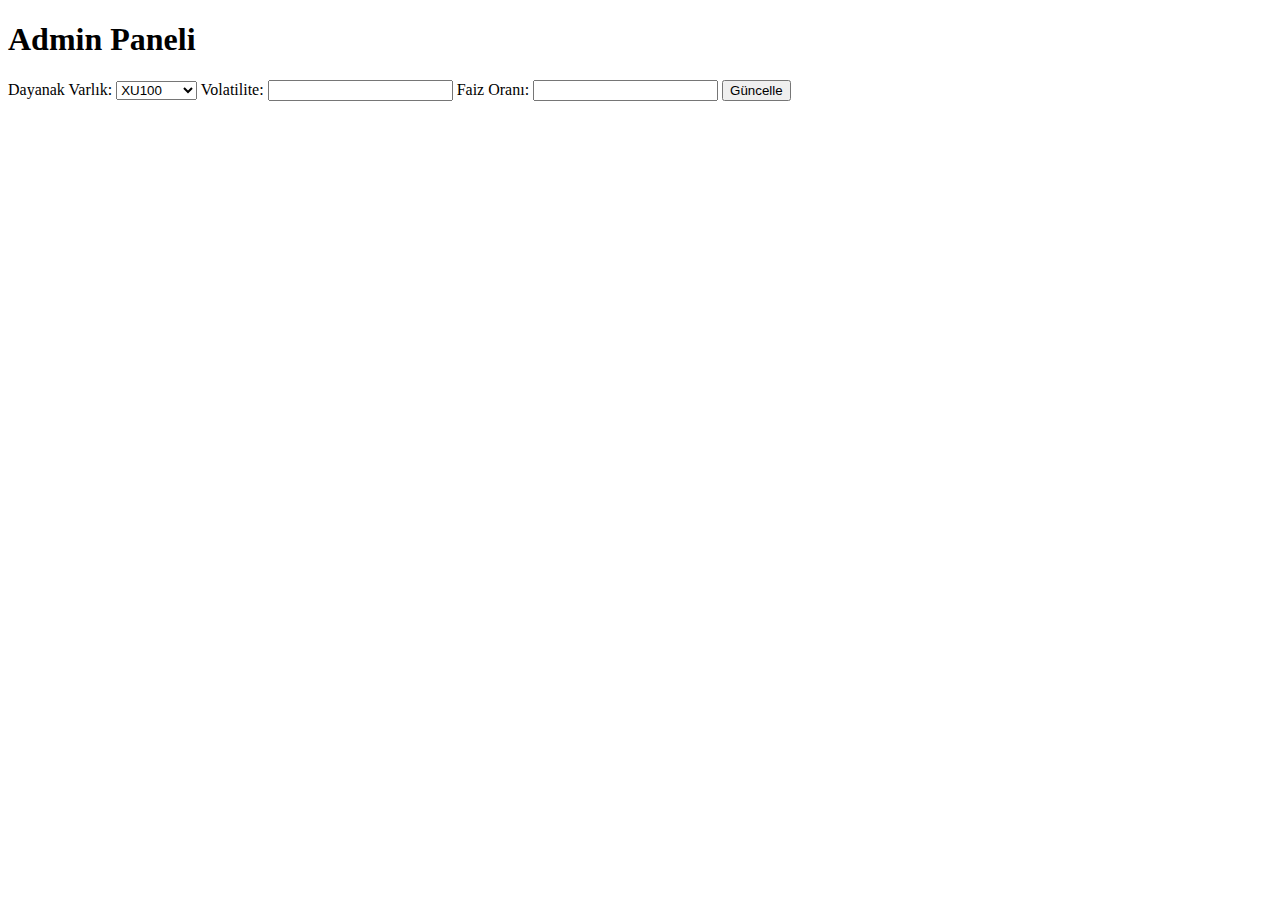
==== admin.html @ 9538d926 "Add files via upload" ====
<!DOCTYPE html>
<html>
<head>
    <title>Admin Paneli</title>
</head>
<body>
    <h1>Admin Paneli</h1>
    <label>Dayanak Varlık:</label>
    <select id="asset">
        <option value="XU100">XU100</option>
        <option value="USDTRY">USD/TRY</option>
        <option value="EURTRY">EUR/TRY</option>
        <option value="SP500">S&P 500</option>
        <option value="GOLD">Altın</option>
    </select>
    <label>Volatilite:</label>
    <input type="number" step="0.01" id="volatility">
    <label>Faiz Oranı:</label>
    <input type="number" step="0.01" id="interest_rate">
    <button onclick="updateParameters()">Güncelle</button>

    <script>
        function updateParameters() {
            const requestData = {
                asset: document.getElementById("asset").value,
                volatility: parseFloat(document.getElementById("volatility").value),
                interest_rate: parseFloat(document.getElementById("interest_rate").value)
            };

            fetch("http://127.0.0.1:8000/update_parameters", {
                method: "POST",
                headers: { "Content-Type": "application/json" },
                body: JSON.stringify(requestData)
            });
        }
    </script>
</body>
</html>
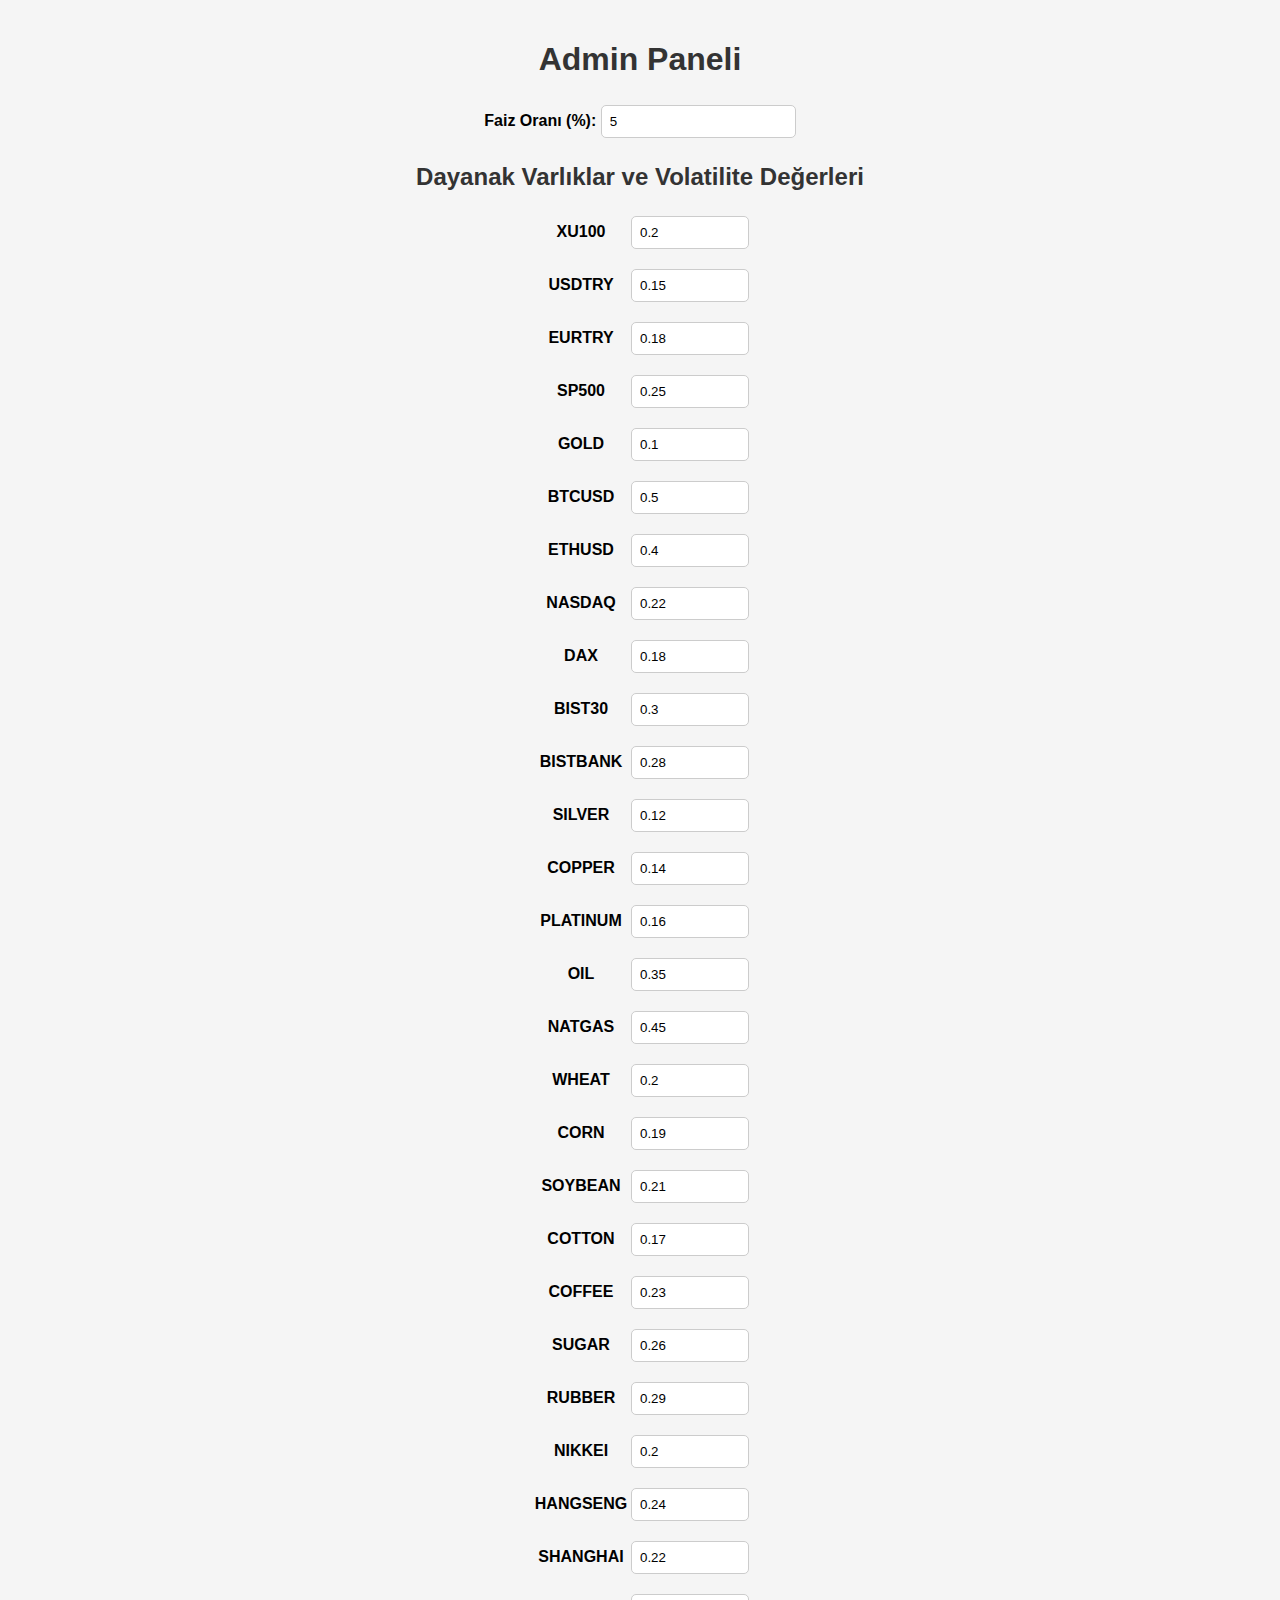
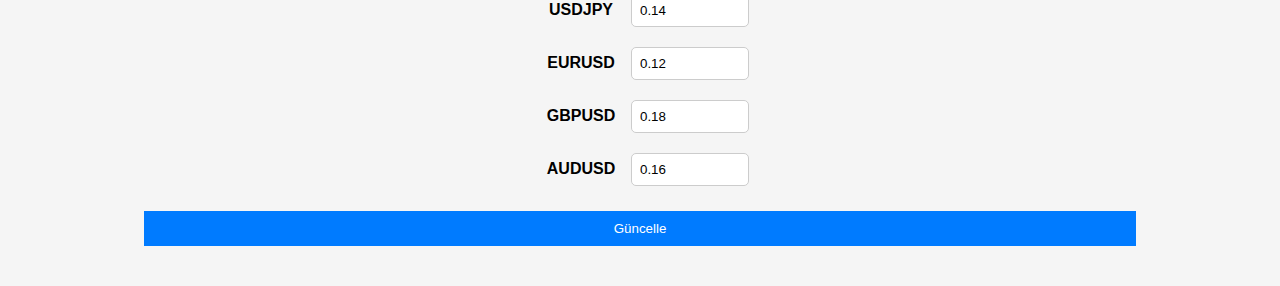
==== commit 22b7f2eb: "Add files via upload" ====
--- a/admin.html
+++ b/admin.html
@@ -1,38 +1,116 @@
 <!DOCTYPE html>
-<html>
+<html lang="tr">
 <head>
-    <title>Admin Paneli</title>
+    <meta charset="UTF-8">
+    <meta name="viewport" content="width=device-width, initial-scale=1.0">
+    <title>Admin Paneli - Volatilite ve Faiz Güncelleme</title>
+    <link rel="stylesheet" href="style.css">
 </head>
 <body>
+
     <h1>Admin Paneli</h1>
-    <label>Dayanak Varlık:</label>
-    <select id="asset">
-        <option value="XU100">XU100</option>
-        <option value="USDTRY">USD/TRY</option>
-        <option value="EURTRY">EUR/TRY</option>
-        <option value="SP500">S&P 500</option>
-        <option value="GOLD">Altın</option>
-    </select>
-    <label>Volatilite:</label>
-    <input type="number" step="0.01" id="volatility">
-    <label>Faiz Oranı:</label>
-    <input type="number" step="0.01" id="interest_rate">
+
+    <!-- Faiz Oranı Girişi -->
+    <label for="interest_rate">Faiz Oranı (%):</label>
+    <input type="number" step="0.01" id="interest_rate" placeholder="Örn: 5.0" />
+
+    <h2>Dayanak Varlıklar ve Volatilite Değerleri</h2>
+
+    <!-- Dayanak Varlıklar ve Volatilite Listesi -->
+    <div id="assets_list"></div>
+
     <button onclick="updateParameters()">Güncelle</button>
 
+    <div id="message"></div>
+
     <script>
+        // Varsayılan veriler
+        const optionData = JSON.parse(localStorage.getItem("optionData")) || {
+            interest_rate: 5.0,
+            assets: {
+                "XU100": 0.20,
+                "USDTRY": 0.15,
+                "EURTRY": 0.18,
+                "SP500": 0.25,
+                "GOLD": 0.10,
+                "BTCUSD": 0.50,
+                "ETHUSD": 0.40,
+                "NASDAQ": 0.22,
+                "DAX": 0.18,
+                "BIST30": 0.30,
+                "BISTBANK": 0.28,
+                "SILVER": 0.12,
+                "COPPER": 0.14,
+                "PLATINUM": 0.16,
+                "OIL": 0.35,
+                "NATGAS": 0.45,
+                "WHEAT": 0.20,
+                "CORN": 0.19,
+                "SOYBEAN": 0.21,
+                "COTTON": 0.17,
+                "COFFEE": 0.23,
+                "SUGAR": 0.26,
+                "RUBBER": 0.29,
+                "NIKKEI": 0.20,
+                "HANGSENG": 0.24,
+                "SHANGHAI": 0.22,
+                "USDJPY": 0.14,
+                "EURUSD": 0.12,
+                "GBPUSD": 0.18,
+                "AUDUSD": 0.16
+            }
+        };
+
+        // HTML'e volatilite giriş alanlarını ekleyelim
+        function loadAssets() {
+            document.getElementById("interest_rate").value = optionData.interest_rate;
+
+            const assetsDiv = document.getElementById("assets_list");
+            assetsDiv.innerHTML = "";
+
+            for (let asset in optionData.assets) {
+                const assetRow = document.createElement("div");
+                assetRow.style.marginBottom = "10px";
+
+                const label = document.createElement("label");
+                label.innerText = asset;
+                label.style.display = "inline-block";
+                label.style.width = "100px";
+                label.style.fontWeight = "bold";
+
+                const input = document.createElement("input");
+                input.type = "number";
+                input.step = "0.01";
+                input.value = optionData.assets[asset];
+                input.id = `volatility_${asset}`;
+                input.style.width = "100px";
+
+                assetRow.appendChild(label);
+                assetRow.appendChild(input);
+                assetsDiv.appendChild(assetRow);
+            }
+        }
+
+        // Güncelleme butonuna basıldığında
         function updateParameters() {
-            const requestData = {
-                asset: document.getElementById("asset").value,
-                volatility: parseFloat(document.getElementById("volatility").value),
-                interest_rate: parseFloat(document.getElementById("interest_rate").value)
-            };
+            const newInterestRate = parseFloat(document.getElementById("interest_rate").value);
+            optionData.interest_rate = newInterestRate;
 
-            fetch("http://127.0.0.1:8000/update_parameters", {
-                method: "POST",
-                headers: { "Content-Type": "application/json" },
-                body: JSON.stringify(requestData)
-            });
+            for (let asset in optionData.assets) {
+                const newVolatility = parseFloat(document.getElementById(`volatility_${asset}`).value);
+                optionData.assets[asset] = newVolatility;
+            }
+
+            // Tarayıcıda sakla
+            localStorage.setItem("optionData", JSON.stringify(optionData));
+
+            document.getElementById("message").innerText = "Güncelleme Başarılı!";
+            document.getElementById("message").style.color = "green";
         }
+
+        // Sayfa açıldığında verileri yükle
+        window.onload = loadAssets;
     </script>
+
 </body>
 </html>
--- a/style.css
+++ b/style.css
@@ -0,0 +1,50 @@
+/* Genel Stil */
+body {
+    font-family: Arial, sans-serif;
+    background-color: #f5f5f5;
+    margin: 0;
+    padding: 20px;
+    text-align: center;
+}
+
+/* Sayfa Başlıkları */
+h1, h2 {
+    color: #333;
+}
+
+/* Form Alanları */
+label {
+    font-weight: bold;
+    display: inline-block;
+    margin-top: 10px;
+}
+
+input {
+    padding: 8px;
+    margin: 5px 0;
+    border: 1px solid #ccc;
+    border-radius: 5px;
+}
+
+/* Butonlar */
+button {
+    width: 80%;
+    padding: 10px;
+    background-color: #007BFF;
+    color: white;
+    border: none;
+    cursor: pointer;
+    margin-top: 10px;
+}
+
+button:hover {
+    background-color: #0056b3;
+}
+
+/* Sonuç Bölümü */
+#message {
+    margin-top: 20px;
+    font-size: 18px;
+    font-weight: bold;
+    color: green;
+}
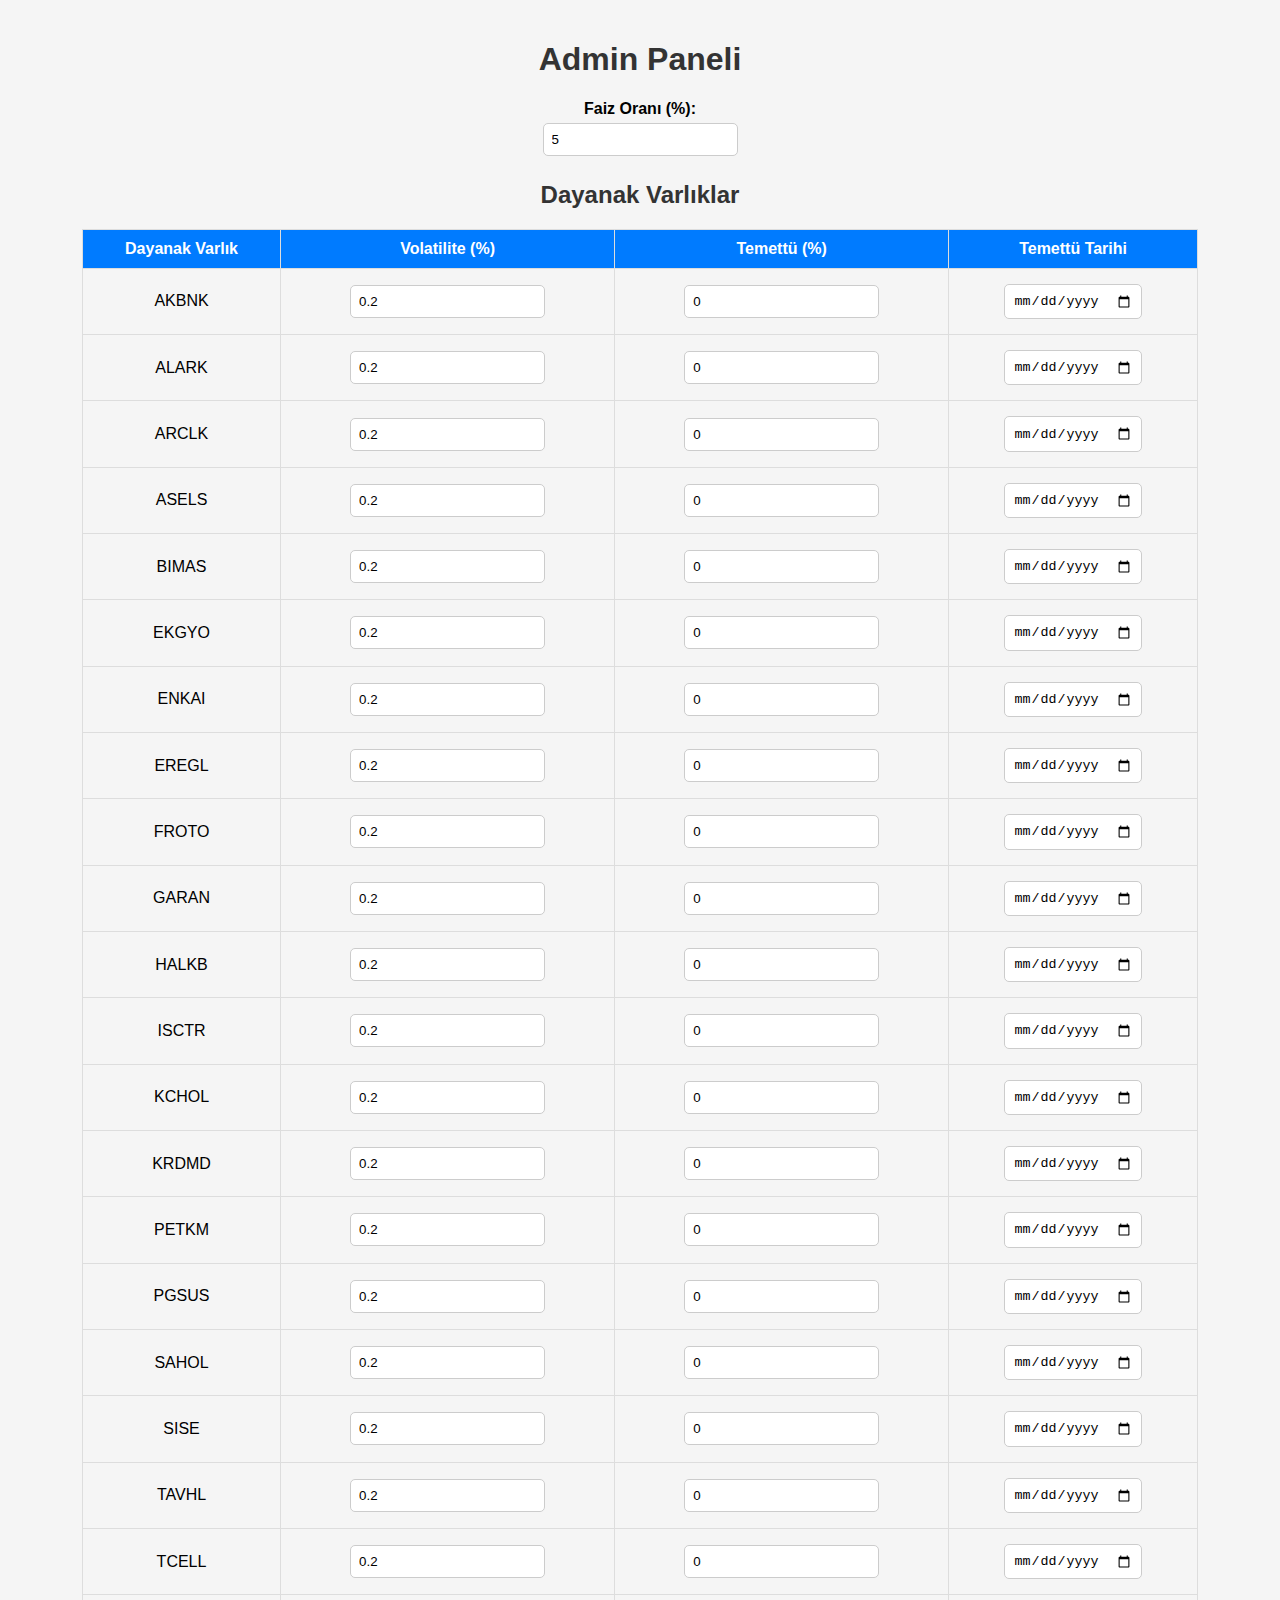
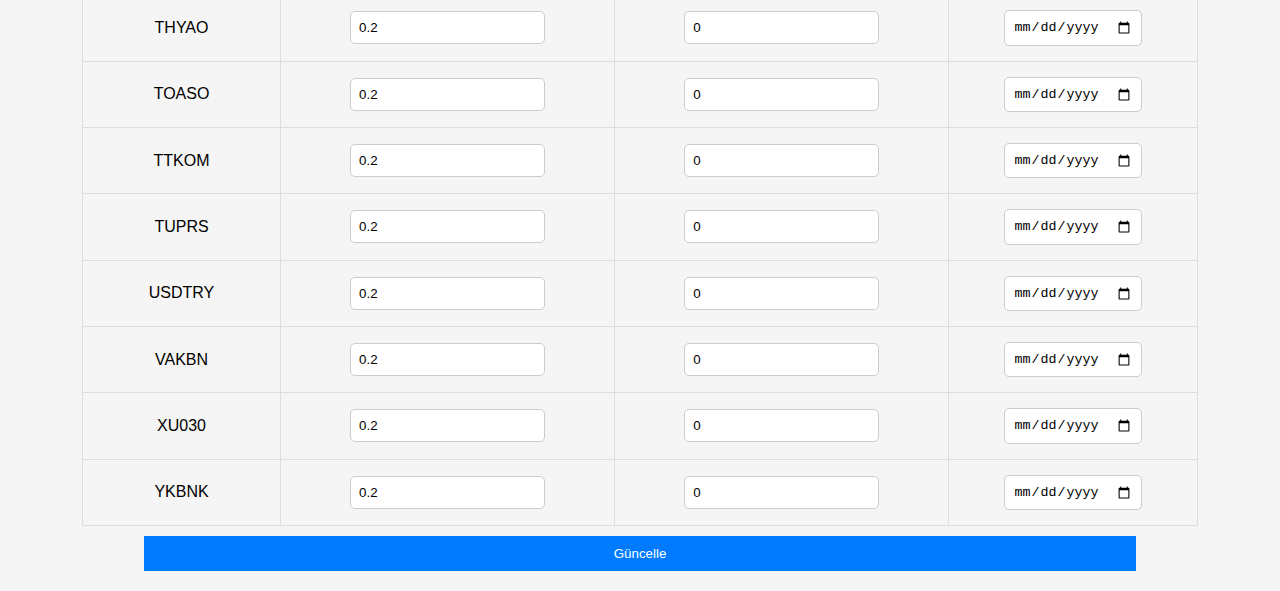
==== commit 5eeca93a: "Add files via upload" ====
--- a/admin.html
+++ b/admin.html
@@ -3,7 +3,7 @@
 <head>
     <meta charset="UTF-8">
     <meta name="viewport" content="width=device-width, initial-scale=1.0">
-    <title>Admin Paneli - Volatilite ve Faiz Güncelleme</title>
+    <title>Admin Paneli - Volatilite ve Temettü Güncelleme</title>
     <link rel="stylesheet" href="style.css">
 </head>
 <body>
@@ -14,92 +14,113 @@
     <label for="interest_rate">Faiz Oranı (%):</label>
     <input type="number" step="0.01" id="interest_rate" placeholder="Örn: 5.0" />
 
-    <h2>Dayanak Varlıklar ve Volatilite Değerleri</h2>
+    <h2>Dayanak Varlıklar</h2>
 
-    <!-- Dayanak Varlıklar ve Volatilite Listesi -->
-    <div id="assets_list"></div>
+    <!-- Dayanak Varlık Listesi -->
+    <table>
+        <thead>
+            <tr>
+                <th>Dayanak Varlık</th>
+                <th>Volatilite (%)</th>
+                <th>Temettü (%)</th>
+                <th>Temettü Tarihi</th>
+            </tr>
+        </thead>
+        <tbody id="assets_list"></tbody>
+    </table>
 
     <button onclick="updateParameters()">Güncelle</button>
 
     <div id="message"></div>
 
     <script>
-        // Varsayılan veriler
+        // Dayanak varlıklar listesi
+        const underlyingAssets = [
+            "AKBNK", "ALARK", "ARCLK", "ASELS", "BIMAS", "EKGYO", "ENKAI", "EREGL",
+            "FROTO", "GARAN", "HALKB", "ISCTR", "KCHOL", "KRDMD", "PETKM", "PGSUS",
+            "SAHOL", "SISE", "TAVHL", "TCELL", "THYAO", "TOASO", "TTKOM", "TUPRS",
+            "USDTRY", "VAKBN", "XU030", "YKBNK"
+        ];
+
+        // Varsayılan veriler (Eğer yoksa localStorage'dan al)
         const optionData = JSON.parse(localStorage.getItem("optionData")) || {
             interest_rate: 5.0,
-            assets: {
-                "XU100": 0.20,
-                "USDTRY": 0.15,
-                "EURTRY": 0.18,
-                "SP500": 0.25,
-                "GOLD": 0.10,
-                "BTCUSD": 0.50,
-                "ETHUSD": 0.40,
-                "NASDAQ": 0.22,
-                "DAX": 0.18,
-                "BIST30": 0.30,
-                "BISTBANK": 0.28,
-                "SILVER": 0.12,
-                "COPPER": 0.14,
-                "PLATINUM": 0.16,
-                "OIL": 0.35,
-                "NATGAS": 0.45,
-                "WHEAT": 0.20,
-                "CORN": 0.19,
-                "SOYBEAN": 0.21,
-                "COTTON": 0.17,
-                "COFFEE": 0.23,
-                "SUGAR": 0.26,
-                "RUBBER": 0.29,
-                "NIKKEI": 0.20,
-                "HANGSENG": 0.24,
-                "SHANGHAI": 0.22,
-                "USDJPY": 0.14,
-                "EURUSD": 0.12,
-                "GBPUSD": 0.18,
-                "AUDUSD": 0.16
-            }
+            assets: {}
         };
 
-        // HTML'e volatilite giriş alanlarını ekleyelim
+        // Varsayılan değerleri ayarla
+        underlyingAssets.forEach(asset => {
+            if (!optionData.assets[asset]) {
+                optionData.assets[asset] = { volatility: 0.20, dividend: 0.0, date: "" };
+            }
+        });
+
+        // Sayfaya varlıkları yükle
         function loadAssets() {
             document.getElementById("interest_rate").value = optionData.interest_rate;
+            const assetsTable = document.getElementById("assets_list");
+            assetsTable.innerHTML = "";
 
-            const assetsDiv = document.getElementById("assets_list");
-            assetsDiv.innerHTML = "";
+            underlyingAssets.forEach(asset => {
+                const row = document.createElement("tr");
 
-            for (let asset in optionData.assets) {
-                const assetRow = document.createElement("div");
-                assetRow.style.marginBottom = "10px";
+                // Dayanak Varlık (Sadece gösterilecek, değiştirilemez)
+                const assetCell = document.createElement("td");
+                assetCell.innerText = asset;
+                row.appendChild(assetCell);
 
-                const label = document.createElement("label");
-                label.innerText = asset;
-                label.style.display = "inline-block";
-                label.style.width = "100px";
-                label.style.fontWeight = "bold";
+                // Volatilite (%)
+                const volCell = document.createElement("td");
+                const volInput = document.createElement("input");
+                volInput.type = "number";
+                volInput.step = "0.01";
+                volInput.value = optionData.assets[asset].volatility;
+                volInput.id = `volatility_${asset}`;
+                volCell.appendChild(volInput);
+                row.appendChild(volCell);
 
-                const input = document.createElement("input");
-                input.type = "number";
-                input.step = "0.01";
-                input.value = optionData.assets[asset];
-                input.id = `volatility_${asset}`;
-                input.style.width = "100px";
+                // Temettü (%)
+                const divCell = document.createElement("td");
+                const divInput = document.createElement("input");
+                divInput.type = "number";
+                divInput.step = "0.01";
+                divInput.value = optionData.assets[asset].dividend;
+                divInput.id = `dividend_${asset}`;
+                divCell.appendChild(divInput);
+                row.appendChild(divCell);
 
-                assetRow.appendChild(label);
-                assetRow.appendChild(input);
-                assetsDiv.appendChild(assetRow);
-            }
+                // Temettü Tarihi (Tarih Seçimi)
+                const dateCell = document.createElement("td");
+                const dateInput = document.createElement("input");
+                dateInput.type = "date";
+                dateInput.value = optionData.assets[asset].date;
+                dateInput.id = `date_${asset}`;
+                dateCell.appendChild(dateInput);
+                row.appendChild(dateCell);
+
+                assetsTable.appendChild(row);
+            });
         }
 
-        // Güncelleme butonuna basıldığında
+        // Güncelleme işlemi
         function updateParameters() {
+            // Faiz oranını al
             const newInterestRate = parseFloat(document.getElementById("interest_rate").value);
             optionData.interest_rate = newInterestRate;
 
-            for (let asset in optionData.assets) {
+            underlyingAssets.forEach(asset => {
+                // Kullanıcıdan yeni verileri al
                 const newVolatility = parseFloat(document.getElementById(`volatility_${asset}`).value);
-                optionData.assets[asset] = newVolatility;
-            }
+                const newDividend = parseFloat(document.getElementById(`dividend_${asset}`).value);
+                const newDate = document.getElementById(`date_${asset}`).value;
+
+                // Yeni verileri sakla
+                optionData.assets[asset] = {
+                    volatility: newVolatility,
+                    dividend: newDividend,
+                    date: newDate
+                };
+            });
 
             // Tarayıcıda sakla
             localStorage.setItem("optionData", JSON.stringify(optionData));
@@ -108,7 +129,7 @@
             document.getElementById("message").style.color = "green";
         }
 
-        // Sayfa açıldığında verileri yükle
+        // Sayfa açıldığında varlıkları yükle
         window.onload = loadAssets;
     </script>
 
--- a/style.css
+++ b/style.css
@@ -15,18 +15,18 @@
 /* Form Alanları */
 label {
     font-weight: bold;
-    display: inline-block;
+    display: block;
     margin-top: 10px;
 }
 
-input {
+input, select {
     padding: 8px;
-    margin: 5px 0;
+    margin: 5px;
     border: 1px solid #ccc;
     border-radius: 5px;
 }
 
-/* Butonlar */
+/* Buton */
 button {
     width: 80%;
     padding: 10px;
@@ -41,10 +41,20 @@
     background-color: #0056b3;
 }
 
-/* Sonuç Bölümü */
-#message {
-    margin-top: 20px;
-    font-size: 18px;
-    font-weight: bold;
-    color: green;
+/* Tablo Stili */
+table {
+    width: 90%;
+    margin: auto;
+    border-collapse: collapse;
 }
+
+th, td {
+    border: 1px solid #ddd;
+    padding: 10px;
+    text-align: center;
+}
+
+th {
+    background-color: #007BFF;
+    color: white;
+}
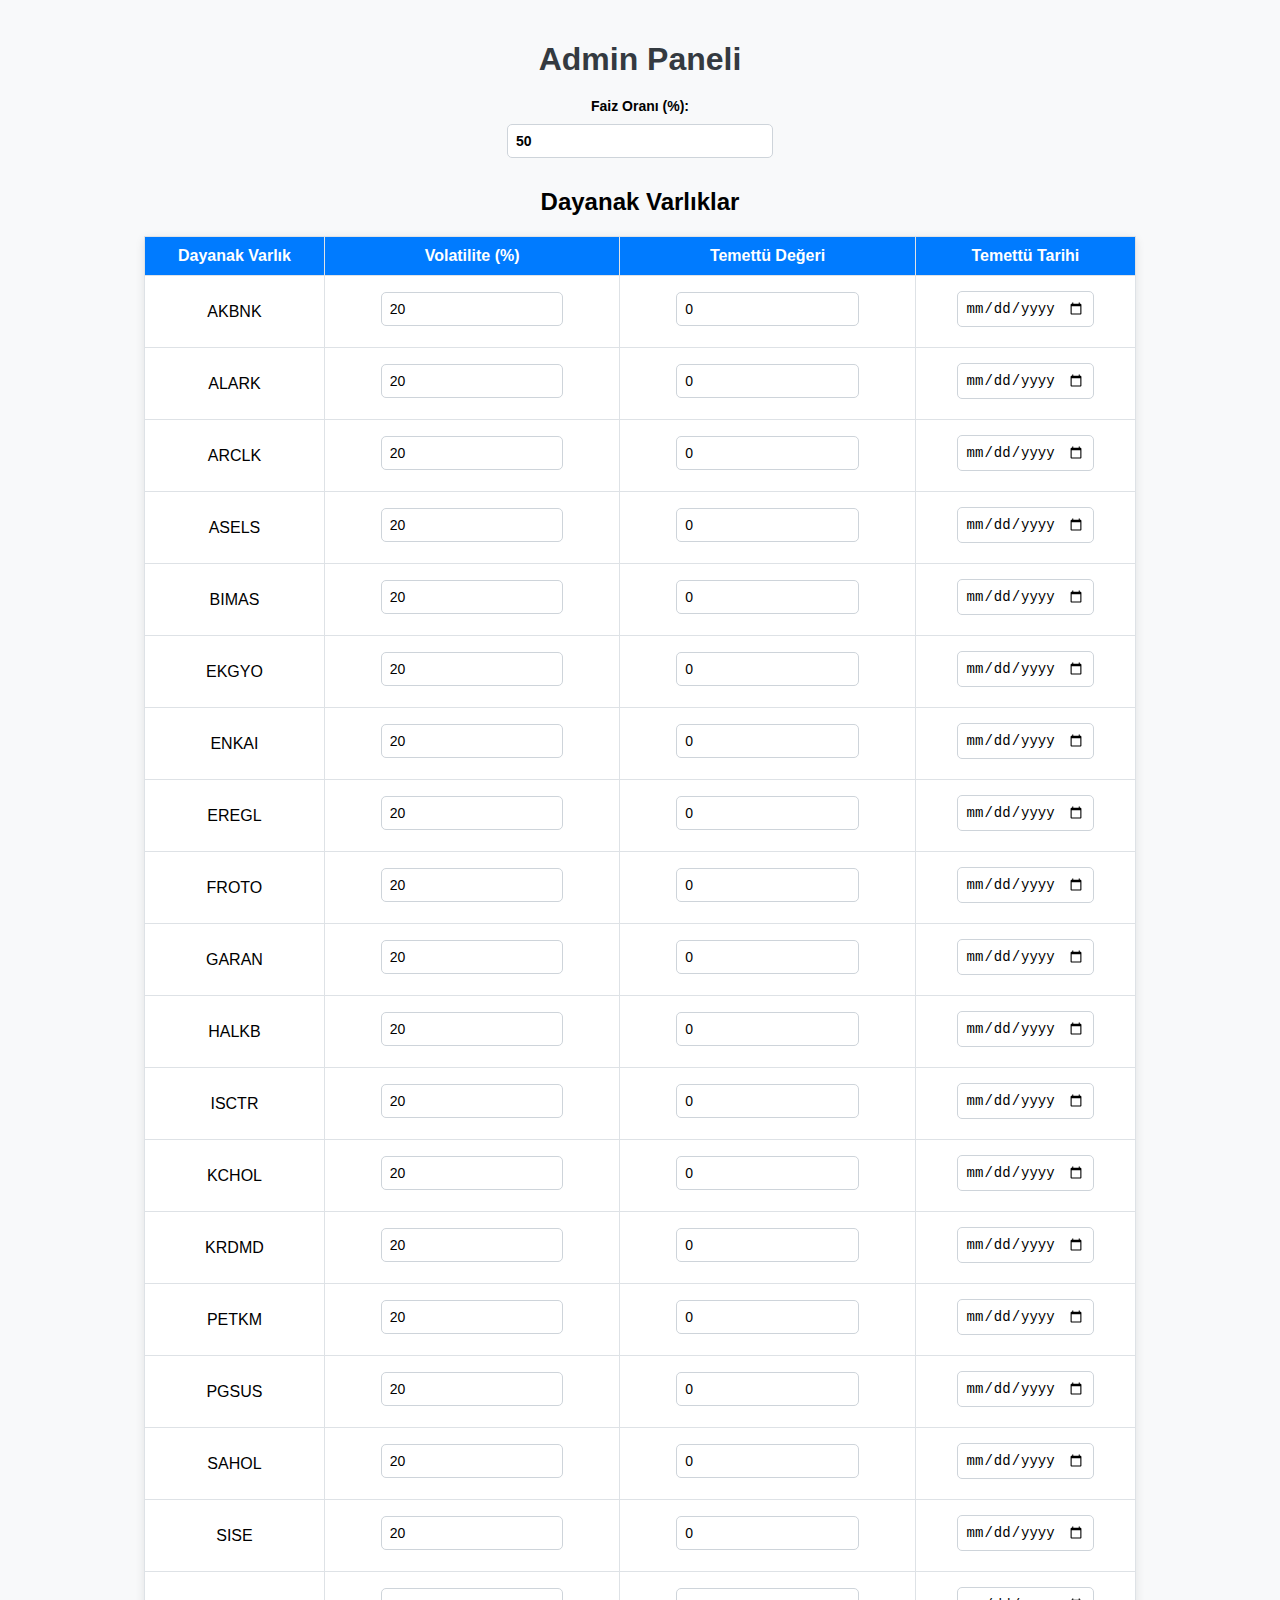
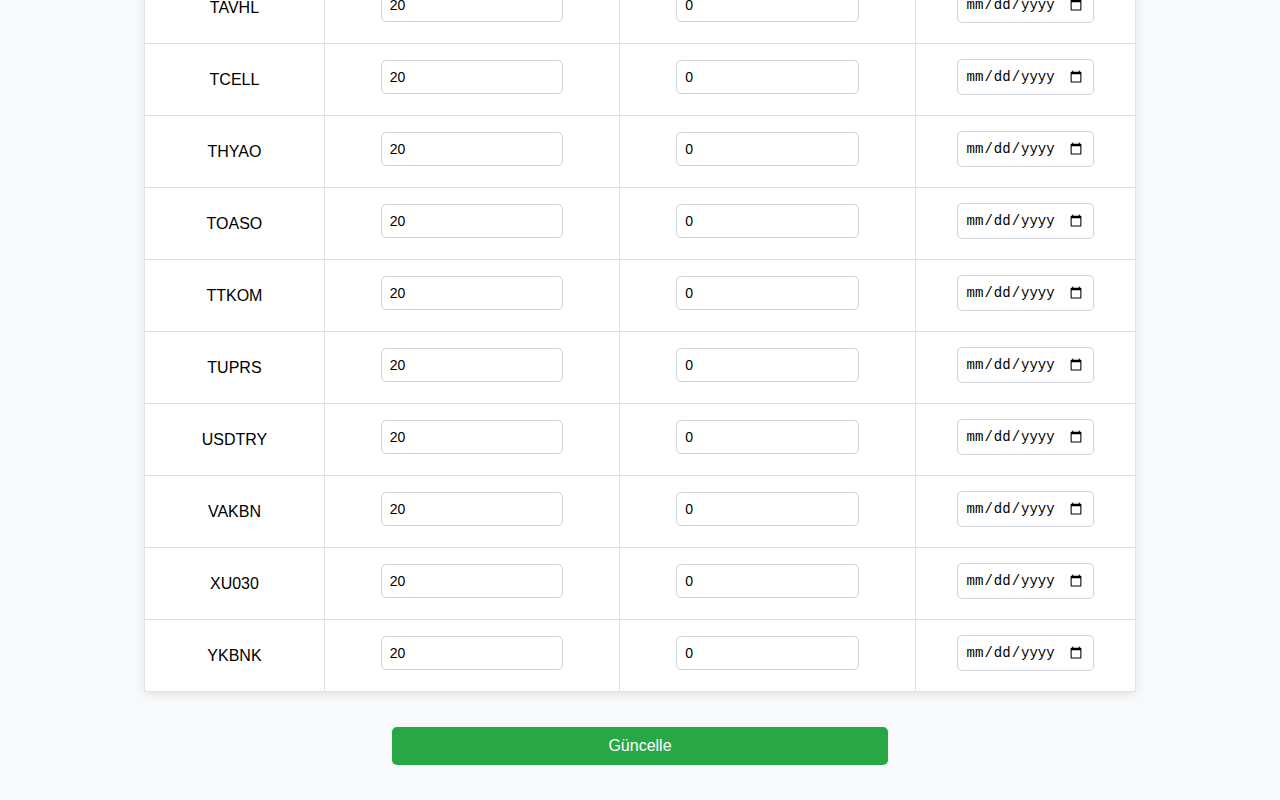
==== commit e5d94503: "Add files via upload" ====
--- a/admin.html
+++ b/admin.html
@@ -4,7 +4,7 @@
     <meta charset="UTF-8">
     <meta name="viewport" content="width=device-width, initial-scale=1.0">
     <title>Admin Paneli - Volatilite ve Temettü Güncelleme</title>
-    <link rel="stylesheet" href="style.css">
+    <link rel="stylesheet" href="admin.css">
 </head>
 <body>
 
@@ -22,7 +22,7 @@
             <tr>
                 <th>Dayanak Varlık</th>
                 <th>Volatilite (%)</th>
-                <th>Temettü (%)</th>
+                <th>Temettü Değeri</th>
                 <th>Temettü Tarihi</th>
             </tr>
         </thead>
@@ -44,14 +44,14 @@
 
         // Varsayılan veriler (Eğer yoksa localStorage'dan al)
         const optionData = JSON.parse(localStorage.getItem("optionData")) || {
-            interest_rate: 5.0,
+            interest_rate: 50.0,
             assets: {}
         };
 
         // Varsayılan değerleri ayarla
         underlyingAssets.forEach(asset => {
             if (!optionData.assets[asset]) {
-                optionData.assets[asset] = { volatility: 0.20, dividend: 0.0, date: "" };
+                optionData.assets[asset] = { volatility: 20, dividend: 0.0, date: "" };
             }
         });
 
@@ -73,13 +73,13 @@
                 const volCell = document.createElement("td");
                 const volInput = document.createElement("input");
                 volInput.type = "number";
-                volInput.step = "0.01";
+                volInput.step = "1.00";
                 volInput.value = optionData.assets[asset].volatility;
                 volInput.id = `volatility_${asset}`;
                 volCell.appendChild(volInput);
                 row.appendChild(volCell);
 
-                // Temettü (%)
+                // Temettü Değeri
                 const divCell = document.createElement("td");
                 const divInput = document.createElement("input");
                 divInput.type = "number";
--- a/admin.css
+++ b/admin.css
@@ -0,0 +1,84 @@
+/* Genel Stil */
+body {
+    font-family: Arial, sans-serif;
+    background-color: #f8f9fa;
+    margin: 0;
+    padding: 20px;
+    text-align: center;
+}
+
+/* Başlık */
+h1 {
+    color: #343a40;
+    margin-bottom: 20px;
+}
+
+/* Form Kutuları */
+label {
+    font-weight: bold;
+    display: block;
+    margin: 10px 0 5px;
+    font-size: 14px;
+}
+
+input, select {
+    width: 60%;
+    padding: 8px;
+    margin: 5px 0 10px;
+    border: 1px solid #ced4da;
+    border-radius: 5px;
+    font-size: 14px;
+}
+
+/* Faiz Oranı Kutusu */
+#interest_rate {
+    width: 20%;
+    font-weight: bold;
+}
+
+/* Tablo Stili */
+table {
+    width: 80%;
+    margin: 20px auto;
+    border-collapse: collapse;
+    background: white;
+    box-shadow: 0px 2px 10px rgba(0, 0, 0, 0.1);
+    border-radius: 5px;
+}
+
+th, td {
+    border: 1px solid #dee2e6;
+    padding: 10px;
+    text-align: center;
+}
+
+th {
+    background-color: #007bff;
+    color: white;
+}
+
+/* Güncelle Butonu */
+button {
+    width: 40%;
+    padding: 10px;
+    background-color: #28a745;
+    color: white;
+    font-size: 16px;
+    border: none;
+    cursor: pointer;
+    margin-top: 15px;
+    border-radius: 5px;
+    transition: 0.3s;
+}
+
+button:hover {
+    background-color: #218838;
+}
+
+/* Güncelleme Mesajı */
+#message {
+    margin-top: 15px;
+    font-size: 16px;
+    font-weight: bold;
+    color: green;
+}
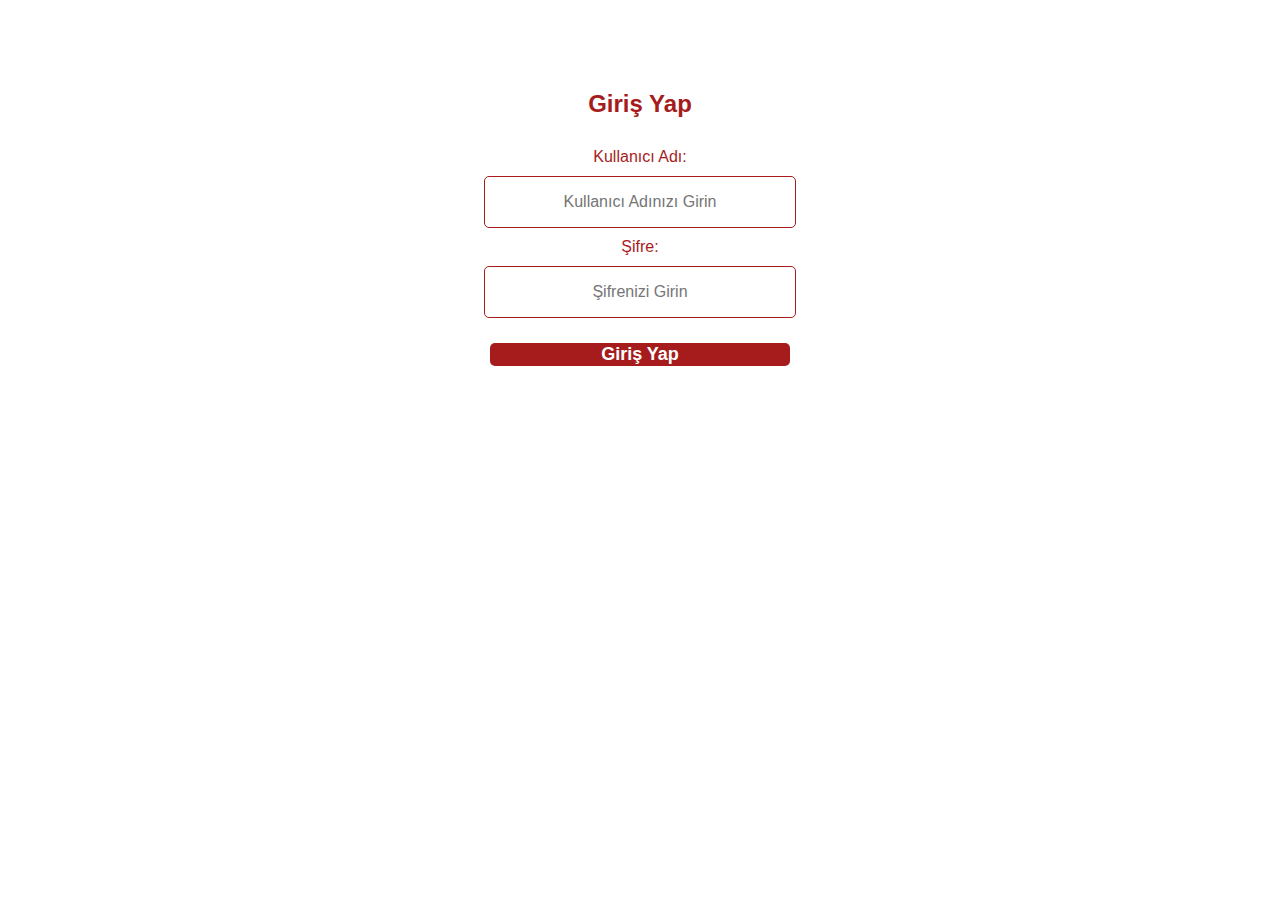
==== commit 47667dba: "Update admin.html" ====
--- a/admin.html
+++ b/admin.html
@@ -3,134 +3,53 @@
 <head>
     <meta charset="UTF-8">
     <meta name="viewport" content="width=device-width, initial-scale=1.0">
-    <title>Admin Paneli - Volatilite ve Temettü Güncelleme</title>
-    <link rel="stylesheet" href="admin.css">
+    <title>Admin Paneli</title>
+    <link rel="stylesheet" href="style.css">
 </head>
 <body>
 
-    <h1>Admin Paneli</h1>
+    <div class="admin-container">
+        <h2>Admin Paneli</h2>
+        <p>Buradan dosya yükleyebilirsiniz.</p>
 
-    <!-- Faiz Oranı Girişi -->
-    <label for="interest_rate">Faiz Oranı (%):</label>
-    <input type="number" step="0.01" id="interest_rate" placeholder="Örn: 5.0" />
+        <input type="file" id="fileInput">
+        <button onclick="uploadFile()">Dosyayı Yükle</button>
 
-    <h2>Dayanak Varlıklar</h2>
-
-    <!-- Dayanak Varlık Listesi -->
-    <table>
-        <thead>
-            <tr>
-                <th>Dayanak Varlık</th>
-                <th>Volatilite (%)</th>
-                <th>Temettü Değeri</th>
-                <th>Temettü Tarihi</th>
-            </tr>
-        </thead>
-        <tbody id="assets_list"></tbody>
-    </table>
-
-    <button onclick="updateParameters()">Güncelle</button>
-
-    <div id="message"></div>
+        <p id="uploadMessage"></p>
+        
+        <button onclick="logout()">Çıkış Yap</button>
+    </div>
 
     <script>
-        // Dayanak varlıklar listesi
-        const underlyingAssets = [
-            "AKBNK", "ALARK", "ARCLK", "ASELS", "BIMAS", "EKGYO", "ENKAI", "EREGL",
-            "FROTO", "GARAN", "HALKB", "ISCTR", "KCHOL", "KRDMD", "PETKM", "PGSUS",
-            "SAHOL", "SISE", "TAVHL", "TCELL", "THYAO", "TOASO", "TTKOM", "TUPRS",
-            "USDTRY", "VAKBN", "XU030", "YKBNK"
-        ];
-
-        // Varsayılan veriler (Eğer yoksa localStorage'dan al)
-        const optionData = JSON.parse(localStorage.getItem("optionData")) || {
-            interest_rate: 50.0,
-            assets: {}
-        };
-
-        // Varsayılan değerleri ayarla
-        underlyingAssets.forEach(asset => {
-            if (!optionData.assets[asset]) {
-                optionData.assets[asset] = { volatility: 20, dividend: 0.0, date: "" };
+        document.addEventListener("DOMContentLoaded", () => {
+            const loggedInUser = localStorage.getItem("loggedInUser");
+            if (loggedInUser !== "admin") {
+                alert("Bu sayfaya erişim yetkiniz yok!");
+                window.location.href = "index.html";
             }
         });
 
-        // Sayfaya varlıkları yükle
-        function loadAssets() {
-            document.getElementById("interest_rate").value = optionData.interest_rate;
-            const assetsTable = document.getElementById("assets_list");
-            assetsTable.innerHTML = "";
+        function uploadFile() {
+            const fileInput = document.getElementById("fileInput");
+            const uploadMessage = document.getElementById("uploadMessage");
 
-            underlyingAssets.forEach(asset => {
-                const row = document.createElement("tr");
+            if (fileInput.files.length === 0) {
+                uploadMessage.innerText = "Lütfen bir dosya seçin!";
+                uploadMessage.style.color = "red";
+                return;
+            }
 
-                // Dayanak Varlık (Sadece gösterilecek, değiştirilemez)
-                const assetCell = document.createElement("td");
-                assetCell.innerText = asset;
-                row.appendChild(assetCell);
+            const file = fileInput.files[0];
+            uploadMessage.innerText = `Dosya "${file.name}" başarıyla yüklendi!`;
+            uploadMessage.style.color = "green";
 
-                // Volatilite (%)
-                const volCell = document.createElement("td");
-                const volInput = document.createElement("input");
-                volInput.type = "number";
-                volInput.step = "1.00";
-                volInput.value = optionData.assets[asset].volatility;
-                volInput.id = `volatility_${asset}`;
-                volCell.appendChild(volInput);
-                row.appendChild(volCell);
-
-                // Temettü Değeri
-                const divCell = document.createElement("td");
-                const divInput = document.createElement("input");
-                divInput.type = "number";
-                divInput.step = "0.01";
-                divInput.value = optionData.assets[asset].dividend;
-                divInput.id = `dividend_${asset}`;
-                divCell.appendChild(divInput);
-                row.appendChild(divCell);
-
-                // Temettü Tarihi (Tarih Seçimi)
-                const dateCell = document.createElement("td");
-                const dateInput = document.createElement("input");
-                dateInput.type = "date";
-                dateInput.value = optionData.assets[asset].date;
-                dateInput.id = `date_${asset}`;
-                dateCell.appendChild(dateInput);
-                row.appendChild(dateCell);
-
-                assetsTable.appendChild(row);
-            });
+            // Gerçek bir backend bağlantısı varsa buraya AJAX ile yükleme kodu eklenebilir
         }
 
-        // Güncelleme işlemi
-        function updateParameters() {
-            // Faiz oranını al
-            const newInterestRate = parseFloat(document.getElementById("interest_rate").value);
-            optionData.interest_rate = newInterestRate;
-
-            underlyingAssets.forEach(asset => {
-                // Kullanıcıdan yeni verileri al
-                const newVolatility = parseFloat(document.getElementById(`volatility_${asset}`).value);
-                const newDividend = parseFloat(document.getElementById(`dividend_${asset}`).value);
-                const newDate = document.getElementById(`date_${asset}`).value;
-
-                // Yeni verileri sakla
-                optionData.assets[asset] = {
-                    volatility: newVolatility,
-                    dividend: newDividend,
-                    date: newDate
-                };
-            });
-
-            // Tarayıcıda sakla
-            localStorage.setItem("optionData", JSON.stringify(optionData));
-
-            document.getElementById("message").innerText = "Güncelleme Başarılı!";
-            document.getElementById("message").style.color = "green";
+        function logout() {
+            localStorage.removeItem("loggedInUser");
+            window.location.href = "index.html";
         }
-
-        // Sayfa açıldığında varlıkları yükle
-        window.onload = loadAssets;
     </script>
 
 </body>
--- a/style.css
+++ b/style.css
@@ -0,0 +1,156 @@
+/* === Genel Sayfa Stili === */ 
+body {
+    font-family: Arial, sans-serif;
+    background-color: #fff;
+    color: #a61c1c; /* AK Yatırım Kırmızı */
+    text-align: center;
+    margin: 0;
+    padding: 20px;
+}
+
+/* === Giriş Ekranı Başlığı === */
+.header-title {
+    font-size: 22px;
+    font-weight: bold;
+    margin-bottom: 20px;
+    color: #a61c1c;
+}
+
+/* === Giriş Ekranı Kutuları (Alt Alta) === */
+.login-container {
+    display: flex;
+    flex-direction: column; /* Alt alta sıralama */
+    align-items: center;
+    gap: 10px;
+    margin-top: 50px;
+}
+
+/* Kullanıcı Adı ve Şifre Kutuları */
+.login-input {
+    width: 400px;
+    height: 30px;
+    font-size: 16px;
+    text-align: center;
+    border: 1px solid #a61c1c;
+    border-radius: 5px;
+    padding: 5px;
+}
+
+/* Giriş Yap Butonu */
+.login-button {
+    background-color: #a61c1c;
+    color: white;
+    border: none;
+    width: 400px;
+    height: 30px;
+    font-size: 18px;
+    font-weight: bold;
+    border-radius: 5px;
+    cursor: pointer;
+    transition: 0.3s;
+    margin-top: 10px;
+}
+
+.login-button:hover {
+    background-color: #800000;
+}
+
+/* === Dashboard İçin Genel Form Yapısı === */
+.form-container {
+    display: flex;
+    flex-direction: column;
+    align-items: left;
+    width: 100%;
+}
+
+/* === Giriş Kutularını Sabit Genişlikte Tut === */
+.input-group {
+    display: flex;
+    flex-direction: column;
+    align-items: center;
+    width: 300px;
+    margin-bottom: 15px;
+    margin-top: 15px;
+}
+
+/* === Label Stili === */
+.input-group label {
+    font-size: 16px;
+    font-weight: bold;
+    text-align: left;
+    width: 100%;
+}
+
+/* === Tüm Input ve Select Alanları === */
+input, select {
+    width: 300px; /* Sabit genişlik */
+    height: 40px;
+    font-size: 16px;
+    text-align: center;
+    border: 1px solid #a61c1c;
+    border-radius: 5px;
+    padding: 5px;
+}
+
+/* === Dayanak Varlık Fiyatı ve Elle Gir Kutusunu Yan Yana Getir === */
+.input-container {
+    display: flex;
+    align-items: center;
+    justify-content: space-between;
+}
+
+/* Checkbox ve Elle Gir metni */
+#manualSpot {
+    width: 30px;
+    height: 30px;
+}
+
+.checkbox-label {
+    font-size: 12px;
+    margin-left: 5px;
+}
+
+/* === Hesapla ve Çıkış Yap Butonu === */
+button {
+    background-color: #a61c1c;
+    color: white;
+    border: none;
+    font-size: 18px;
+    font-weight: bold;
+    border-radius: 5px;
+    cursor: pointer;
+    transition: 0.3s;
+    justify-content: space-between;
+    margin-bottom: 15px;
+    margin-top: 15px;
+}
+
+button:hover {
+    background-color: #800000;
+}
+
+/* === Önerilen Opsiyon Fiyatı Alanı === */
+#optionPrice {
+    font-size: 18px;
+    font-weight: bold;
+    color: #a61c1c;
+    background-color: #f8f8f8;
+    border: 1px solid #a61c1c;
+    border-radius: 5px;
+    padding: 5px;
+    text-align: center;
+}
+
+
+/* === Responsive Düzen (Mobil İçin) === */
+@media (max-width: 768px) {
+    input, select, button {
+        width: 100%; /* Küçük ekranlarda biraz küçült */
+    }
+}
+
+@media (min-width: 1200px) {
+    input, select, button {
+        width: 300px; /* Büyük ekranlarda sabit tut */
+    }
+}
